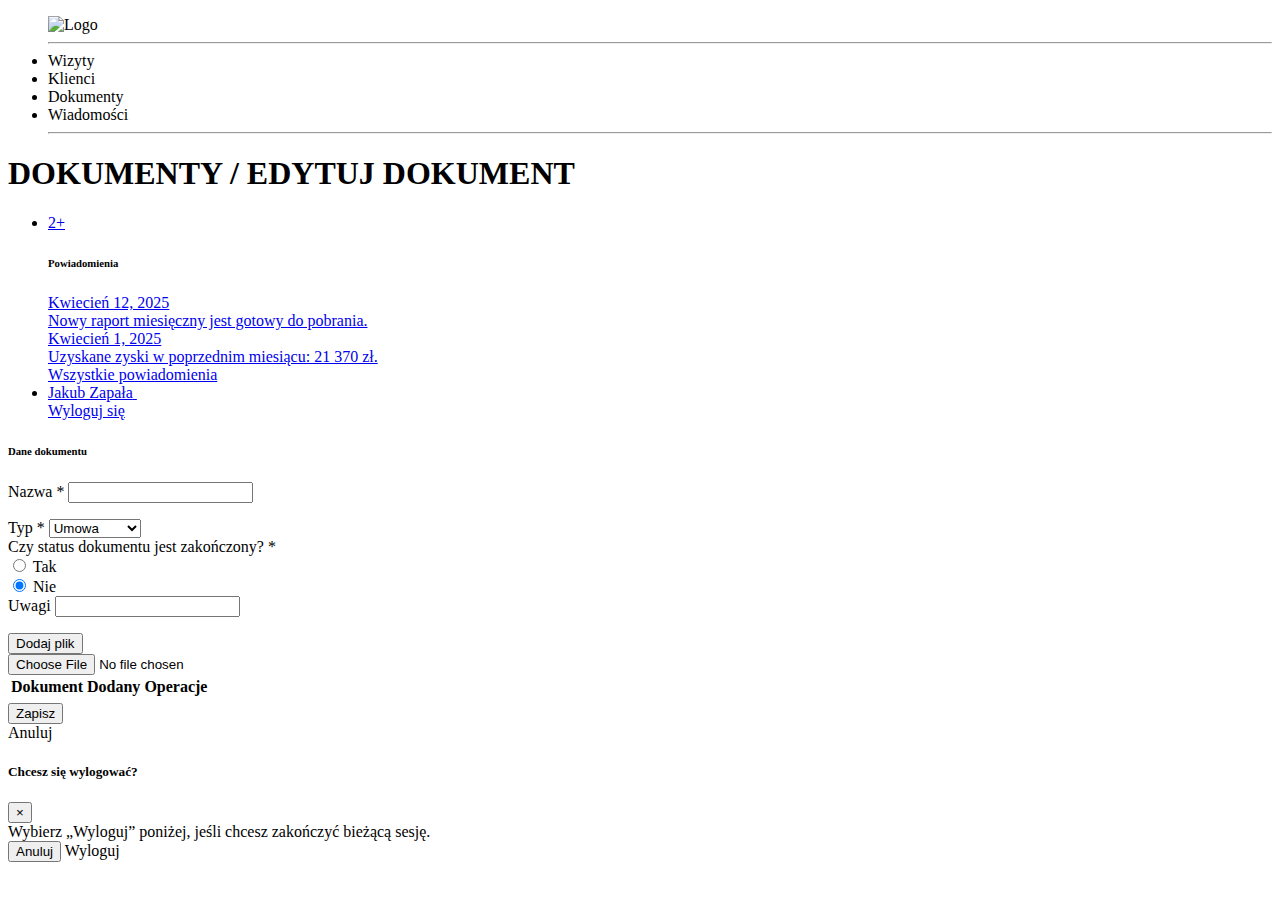
==== src/main/resources/templates/dokumenty/edytuj.html @ 34e88b54 "Implementacja modułu dokumentów z obsługą operacji CRUD" ====
<!DOCTYPE html>
<html lang="pl" xmlns:th="http://www.thymeleaf.org">
<head>
    <meta charset="utf-8">
    <meta http-equiv="X-UA-Compatible" content="IE=edge">
    <meta name="viewport" content="width=device-width, initial-scale=1, shrink-to-fit=no">
    <meta name="description" content="">
    <meta name="author" content="">

    <title>Dokumenty</title>

    <link th:href="@{/vendor/fontawesome-free/css/all.min.css}" rel="stylesheet" type="text/css">
    <link href="https://fonts.googleapis.com/css2?family=Manrope:wght@200..800&amp;family=Poppins:ital,wght@0,100;0,200;0,300;0,400;0,500;0,600;0,700;0,800;0,900;1,100;1,200;1,300;1,400;1,500;1,600;1,700;1,800;1,900&amp;display=swap"
          rel="stylesheet">

    <!-- CSS -->
    <link th:href="@{/css/style.css}" rel="stylesheet">
    <link th:href="@{/vendor/datatables/dataTables.bootstrap4.min.css}" rel="stylesheet">
</head>

<body id="page-top">
<!-- Page Wrapper -->
<div id="wrapper">

    <!-- Sidebar -->
    <ul class="navbar-nav bg-gradient-primary sidebar sidebar-dark accordion" id="accordionSidebar">

        <!-- Sidebar - Logo -->
        <a class="d-flex align-items-center justify-content-center" th:href="@{/index}">
            <img class="img-logo" th:src="@{/img/system-call-center.png}" alt="Logo">
        </a>

        <!-- Divider -->
        <hr class="sidebar-divider my-0">

        <!-- Nav Item - Wizyty -->
        <li class="nav-item">
            <a class="nav-link" th:href="@{/wizyty}">
                <i class="fas fa-fw fa-calendar-week"></i>
                <span class="ml-1">Wizyty</span>
            </a>
        </li>

        <!-- Nav Item - Klienci -->
        <li class="nav-item">
            <a class="nav-link" th:href="@{/klienci}">
                <i class="fas fa-fw fa-users"></i>
                <span class="ml-1">Klienci</span>
            </a>
        </li>

        <!-- Nav Item - Dokumenty (aktywne) -->
        <li class="nav-item active">
            <a class="nav-link" th:href="@{/dokumenty}">
                <i class="fas fa-fw fa-file"></i>
                <span class="ml-1">Dokumenty</span>
            </a>
        </li>

        <!-- Nav Item - Chat/Wiadomości -->
        <li class="nav-item">
            <a class="nav-link" th:href="@{/chat}">
                <i class="fas fa-fw fa-inbox"></i>
                <span class="ml-1">Wiadomości</span>
            </a>
        </li>

        <!-- Divider -->
        <hr class="sidebar-divider d-none d-md-block">
    </ul>
    <!-- End of Sidebar -->

    <!-- Content Wrapper -->
    <div id="content-wrapper" class="d-flex flex-column">

        <!-- Main Content -->
        <div id="content">

            <!-- Topbar -->
            <nav class="navbar navbar-expand navbar-light topbar mb-4 mt-2 static-top">

                <!-- Page Heading -->
                <h1 class="h2 ml-3 mt-2 font-weight-bold">DOKUMENTY <span class="title">/</span> EDYTUJ DOKUMENT</h1>

                <!-- Topbar Navbar -->
                <ul class="navbar-nav ml-auto">

                    <!-- Nav Item - Powiadomienia -->
                    <li class="nav-item dropdown no-arrow mx-1">
                        <a class="nav-link dropdown-toggle" href="#" id="alertsDropdown" role="button"
                           data-toggle="dropdown" aria-haspopup="true" aria-expanded="false">
                            <i class="fas fa-bell fa-fw text-gray-700"></i>
                            <!-- Counter - Powiadomienia -->
                            <span class="badge badge-danger badge-counter">2+</span>
                        </a>
                        <!-- Dropdown - Powiadomienia -->
                        <div class="dropdown-list dropdown-menu dropdown-menu-right shadow animated--grow-in"
                             aria-labelledby="alertsDropdown">
                            <h6 class="dropdown-header">
                                Powiadomienia
                            </h6>
                            <a class="dropdown-item d-flex align-items-center" href="#">
                                <div class="mr-3">
                                    <div class="icon-circle bg-primary">
                                        <i class="fas fa-file-alt text-white"></i>
                                    </div>
                                </div>
                                <div>
                                    <div class="small text-gray-500">Kwiecień 12, 2025</div>
                                    <span class="font-weight-bold">Nowy raport miesięczny jest gotowy do pobrania. </span>
                                </div>
                            </a>
                            <a class="dropdown-item d-flex align-items-center" href="#">
                                <div class="mr-3">
                                    <div class="icon-circle bg-success">
                                        <i class="fas fa-donate text-white"></i>
                                    </div>
                                </div>
                                <div>
                                    <div class="small text-gray-500">Kwiecień 1, 2025</div>
                                    Uzyskane zyski w poprzednim miesiącu: 21 370 zł.
                                </div>
                            </a>
                            <a class="dropdown-item text-center small text-gray-500" href="#">Wszystkie powiadomienia</a>
                        </div>
                    </li>

                    <!-- Nav Item - Użytkownik -->
                    <li class="nav-item dropdown no-arrow">
                        <a class="nav-link dropdown-toggle" href="#" id="userDropdown" role="button"
                           data-toggle="dropdown" aria-haspopup="true" aria-expanded="false">
                            <span class="ml-1 d-none d-lg-inline text-gray-700 figure-caption">Jakub Zapała</span>
                            <img class="img-profile rounded-circle" th:src="@{/img/undraw_profile.svg}">
                        </a>
                        <!-- Dropdown - Użytkownik -->
                        <div class="dropdown-menu dropdown-menu-right shadow animated--grow-in"
                             aria-labelledby="userDropdown">
                            <a class="dropdown-item" href="#" data-toggle="modal" data-target="#logoutModal">
                                <i class="fas fa-sign-out-alt fa-sm fa-fw mr-2 text-gray-400"></i>
                                Wyloguj się
                            </a>
                        </div>
                    </li>

                </ul>

            </nav>
            <!-- End of Topbar -->

            <!-- Begin Page Content -->
            <div class="container-fluid">
                <div class="card shadow mb-4">
                    <div class="card-header py-3 d-sm-flex align-items-center justify-content-between">
                        <h6 class="m-0 font-weight-bold">Dane dokumentu</h6>
                    </div>

                    <div class="card-body">
                        <form class="user"
                              method="post"
                              th:object="${dokumentDto}"
                              enctype="multipart/form-data">

                            <input type="hidden"
                                   th:name="${_csrf.parameterName}"
                                   th:value="${_csrf.token}" />

                            <input type="hidden" th:field="*{parentId}" />

                            <div class="row">
                                <!-- Left column -->
                                <div class="col-sm-6 ml-4">
                                    <div class="form-group row">
                                        <div class="col-sm-5 mb-2 mr-4">
                                            <label for="nazwaDokumentu">
                                                Nazwa <span class="text-danger">*</span>
                                            </label>
                                            <input type="text"
                                                   class="form-control form-control-user"
                                                   id="nazwaDokumentu"
                                                   th:field="*{nazwaDokumentu}" />
                                            <p th:if="${#fields.hasErrors('nazwaDokumentu')}"
                                               th:errorclass="text-danger"
                                               th:errors="*{nazwaDokumentu}">
                                            </p>
                                        </div>

                                        <div class="col-sm-4 mb-2 mr-4">
                                            <label for="typ">
                                                Typ <span class="text-danger">*</span>
                                            </label>
                                            <select class="form-control form-control-user form-select custom-select"
                                                    id="typ"
                                                    th:field="*{typ}">
                                                <option value="Umowa">Umowa</option>
                                                <option value="Faktura">Faktura</option>
                                                <option value="Formularz">Formularz</option>
                                                <option value="Raport">Raport</option>
                                                <option value="Reklamacja">Reklamacja</option>
                                                <option value="Inne">Inne</option>
                                            </select>
                                        </div>
                                    </div>

                                    <div class="form-group row">
                                        <div class="col-sm-12">
                                            <label class="form-label">
                                                Czy status dokumentu jest zakończony?
                                                <span class="text-danger">*</span>
                                            </label>
                                            <div class="d-flex">
                                                <div class="form-check me-4 mr-3">
                                                    <input class="form-check-input"
                                                           type="radio"
                                                           name="status"
                                                           id="zakonczony"
                                                           value="1" />
                                                    <label class="form-check-label"
                                                           for="zakonczony">
                                                        Tak
                                                    </label>
                                                </div>
                                                <div class="form-check mr-3">
                                                    <input class="form-check-input"
                                                           type="radio"
                                                           name="status"
                                                           id="niezakonczony"
                                                           value="0"
                                                           checked />
                                                    <label class="form-check-label"
                                                           for="niezakonczony">
                                                        Nie
                                                    </label>
                                                </div>
                                            </div>
                                        </div>
                                    </div>

                                    <div class="form-group row">
                                        <div class="col-sm-9 mb-2">
                                            <label for="uwagi">Uwagi</label>
                                            <input type="text"
                                                   class="form-control form-control-user comments"
                                                   id="uwagi"
                                                   th:field="*{uwagi}" />
                                            <p th:if="${#fields.hasErrors('uwagi')}"
                                               th:errorclass="text-danger"
                                               th:errors="*{uwagi}">
                                            </p>
                                        </div>
                                    </div>
                                </div>

                                <!-- Right column -->
                                <div class="col-sm-5 ml-5 ml-sm-0">
                                    <div class="card">
                                        <div class="card-body pt-1 pb-0 pl-sm-0 pl-xl-2 pr-xl-2">
                                            <button class="btn btn-primary btn-sm mb-3 pl-3 pr-3"
                                                    type="button"
                                                    data-toggle="collapse"
                                                    data-target="#collapseForm"
                                                    aria-expanded="false">
                                                <i class="fas fa-plus fa-sm text-white-50 mr-1"></i> Dodaj plik
                                            </button>

                                            <div class="collapse mb-3" id="collapseForm">
                                                <input type="file" name="file" class="form-control add-file mb-3" />
                                            </div>

                                            <table class="table table-files">
                                                <thead>
                                                <tr>
                                                    <th>Dokument</th>
                                                    <th>Dodany</th>
                                                    <th class="hide-ops-col">Operacje</th>
                                                </tr>
                                                </thead>
                                                <tbody>
                                                <tr th:each="dokumenty : ${dokumenty}"
                                                    th:if="${dokumenty.nazwaPliku} != null">
                                                    <td>
                                                        <a download
                                                           th:text="${dokumenty.nazwaPliku}"
                                                           th:href="@{/dokumenty/pobierzPlik(dokumentId=${dokumenty.id})}">
                                                        </a>
                                                    </td>
                                                    <td th:text="${dokumenty.dataDodania.toString().substring(0, 10)}">
                                                    </td>
                                                    <td class="hide-ops-col">
                                                        <a class="btn btn-danger btn-sm"
                                                           th:href="@{/dokumenty/usunPlik(dokumentId=${dokumenty.id})}"
                                                           onclick="return confirm('Na pewno usunąć ten dokument?')">
                                                            <i class="fas fa-trash text-white"></i>
                                                        </a>
                                                    </td>
                                                </tr>
                                                </tbody>
                                            </table>
                                        </div>
                                    </div>

                                    <div class="row mt-5"></div>
                                    <div class="row mt-5"></div>
                                    <div class="row mt-5">
                                        <div class="col-md-3 col-sm-2 mb-2 mb-sm-0 ml-3 mr-4">
                                        </div>
                                        <div class="col-sm-3 mb-2 mb-sm-0 mr-3">
                                            <button type="submit"
                                                    class="btn btn-primary btn-user btn-block">
                                                Zapisz
                                            </button>
                                        </div>
                                        <div class="col-sm-3 mr-4">
                                            <a th:href="@{/dokumenty}"
                                               class="btn btn-danger btn-user btn-block">
                                                Anuluj
                                            </a>
                                        </div>
                                    </div>
                                </div>
                            </div>
                        </form>
                    </div>
                </div>
            </div>
            <!-- End of Page Content -->

        </div>
        <!-- End of Main Content -->

    </div>
    <!-- End of Content Wrapper -->

</div>
<!-- End of Page Wrapper -->

<!-- Logout Modal-->
<div class="modal fade" id="logoutModal" tabindex="-1" role="dialog" aria-labelledby="exampleModalLabel"
     aria-hidden="true">
    <div class="modal-dialog" role="document">
        <div class="modal-content">
            <div class="modal-header">
                <h5 class="modal-title" id="exampleModalLabel">Chcesz się wylogować?</h5>
                <button class="close" type="button" data-dismiss="modal" aria-label="Close">
                    <span aria-hidden="true">×</span>
                </button>
            </div>
            <div class="modal-body">Wybierz „Wyloguj” poniżej, jeśli chcesz zakończyć bieżącą sesję.</div>
            <div class="modal-footer">
                <button class="btn btn-secondary" type="button" data-dismiss="modal">Anuluj</button>
                <a class="btn btn-primary" th:href="@{/login}">Wyloguj</a>
            </div>
        </div>
    </div>
</div>

<!-- JS -->
<script th:src="@{/vendor/jquery/jquery.min.js}"></script>
<script th:src="@{/vendor/bootstrap/js/bootstrap.bundle.min.js}"></script>
<script th:src="@{/vendor/datatables/jquery.dataTables.min.js}"></script>
<script th:src="@{/vendor/datatables/dataTables.bootstrap4.min.js}"></script>

</body>
</html>
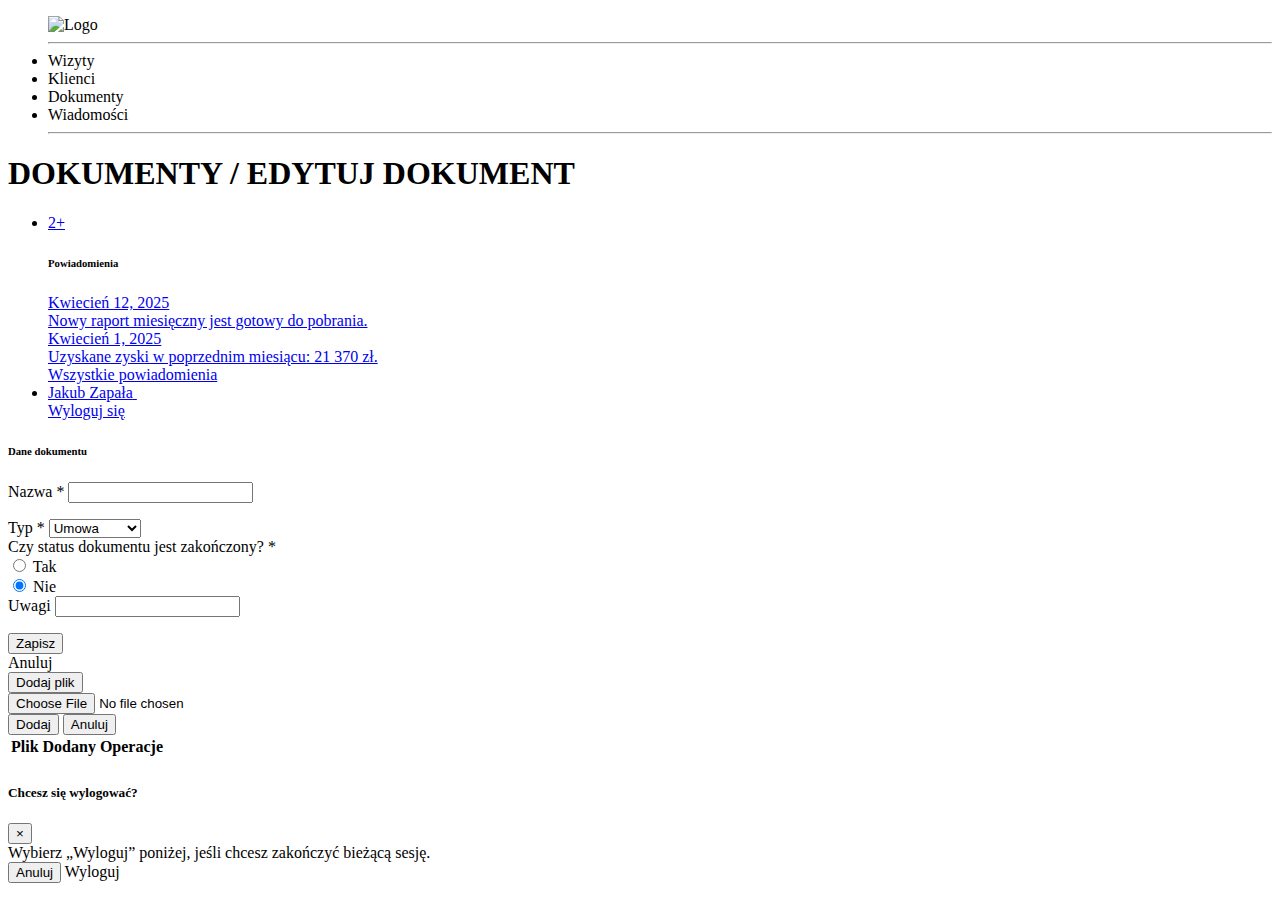
==== commit a0bf6af8: "Poprawa logiki dodawania plików w module dokumentów" ====
--- a/src/main/resources/templates/dokumenty/edytuj.html
+++ b/src/main/resources/templates/dokumenty/edytuj.html
@@ -153,44 +153,25 @@
                     <div class="card-header py-3 d-sm-flex align-items-center justify-content-between">
                         <h6 class="m-0 font-weight-bold">Dane dokumentu</h6>
                     </div>
-
                     <div class="card-body">
-                        <form class="user"
-                              method="post"
-                              th:object="${dokumentDto}"
-                              enctype="multipart/form-data">
-
-                            <input type="hidden"
-                                   th:name="${_csrf.parameterName}"
-                                   th:value="${_csrf.token}" />
-
-                            <input type="hidden" th:field="*{parentId}" />
-
-                            <div class="row">
-                                <!-- Left column -->
-                                <div class="col-sm-6 ml-4">
+                        <div class="row">
+                            <!-- Left column -->
+                            <div class="col-sm-6 ml-4">
+                                <form class="user" method="post" th:object="${dokumentDto}">
+                                    <input type="hidden" th:name="${_csrf.parameterName}" th:value="${_csrf.token}" />
                                     <div class="form-group row">
                                         <div class="col-sm-5 mb-2 mr-4">
                                             <label for="nazwaDokumentu">
                                                 Nazwa <span class="text-danger">*</span>
                                             </label>
-                                            <input type="text"
-                                                   class="form-control form-control-user"
-                                                   id="nazwaDokumentu"
-                                                   th:field="*{nazwaDokumentu}" />
-                                            <p th:if="${#fields.hasErrors('nazwaDokumentu')}"
-                                               th:errorclass="text-danger"
-                                               th:errors="*{nazwaDokumentu}">
-                                            </p>
-                                        </div>
-
+                                            <input type="text" class="form-control form-control-user" id="nazwaDokumentu" th:field="*{nazwaDokumentu}" />
+                                            <p th:if="${#fields.hasErrors('nazwaDokumentu')}" th:errorclass="text-danger" th:errors="*{nazwaDokumentu}"></p>
+                                        </div>
                                         <div class="col-sm-4 mb-2 mr-4">
                                             <label for="typ">
                                                 Typ <span class="text-danger">*</span>
                                             </label>
-                                            <select class="form-control form-control-user form-select custom-select"
-                                                    id="typ"
-                                                    th:field="*{typ}">
+                                            <select class="form-control form-control-user form-select custom-select" id="typ" th:field="*{typ}">
                                                 <option value="Umowa">Umowa</option>
                                                 <option value="Faktura">Faktura</option>
                                                 <option value="Formularz">Formularz</option>
@@ -200,7 +181,6 @@
                                             </select>
                                         </div>
                                     </div>
-
                                     <div class="form-group row">
                                         <div class="col-sm-12">
                                             <label class="form-label">
@@ -209,116 +189,81 @@
                                             </label>
                                             <div class="d-flex">
                                                 <div class="form-check me-4 mr-3">
-                                                    <input class="form-check-input"
-                                                           type="radio"
-                                                           name="status"
-                                                           id="zakonczony"
-                                                           value="1" />
-                                                    <label class="form-check-label"
-                                                           for="zakonczony">
-                                                        Tak
-                                                    </label>
+                                                    <input class="form-check-input" type="radio" name="status" id="zakonczony" value="1" />
+                                                    <label class="form-check-label" for="zakonczony">Tak</label>
                                                 </div>
                                                 <div class="form-check mr-3">
-                                                    <input class="form-check-input"
-                                                           type="radio"
-                                                           name="status"
-                                                           id="niezakonczony"
-                                                           value="0"
-                                                           checked />
-                                                    <label class="form-check-label"
-                                                           for="niezakonczony">
-                                                        Nie
-                                                    </label>
+                                                    <input class="form-check-input" type="radio" name="status" id="niezakonczony" value="0" checked />
+                                                    <label class="form-check-label" for="niezakonczony">Nie</label>
                                                 </div>
                                             </div>
                                         </div>
                                     </div>
-
                                     <div class="form-group row">
                                         <div class="col-sm-9 mb-2">
                                             <label for="uwagi">Uwagi</label>
-                                            <input type="text"
-                                                   class="form-control form-control-user comments"
-                                                   id="uwagi"
-                                                   th:field="*{uwagi}" />
-                                            <p th:if="${#fields.hasErrors('uwagi')}"
-                                               th:errorclass="text-danger"
-                                               th:errors="*{uwagi}">
-                                            </p>
-                                        </div>
-                                    </div>
-                                </div>
-
-                                <!-- Right column -->
-                                <div class="col-sm-5 ml-5 ml-sm-0">
-                                    <div class="card">
-                                        <div class="card-body pt-1 pb-0 pl-sm-0 pl-xl-2 pr-xl-2">
-                                            <button class="btn btn-primary btn-sm mb-3 pl-3 pr-3"
-                                                    type="button"
-                                                    data-toggle="collapse"
-                                                    data-target="#collapseForm"
-                                                    aria-expanded="false">
-                                                <i class="fas fa-plus fa-sm text-white-50 mr-1"></i> Dodaj plik
-                                            </button>
-
-                                            <div class="collapse mb-3" id="collapseForm">
+                                            <input type="text" class="form-control form-control-user comments" id="uwagi" th:field="*{uwagi}" />
+                                            <p th:if="${#fields.hasErrors('uwagi')}" th:errorclass="text-danger" th:errors="*{uwagi}"></p>
+                                        </div>
+                                    </div>
+                                    <div class="row mt-5">
+                                        <div class="col-sm-2 mb-2 mb-sm-0 mr-3">
+                                            <button type="submit" class="btn btn-primary btn-user btn-block">Zapisz</button>
+                                        </div>
+                                        <div class="col-sm-2 mr-4">
+                                            <a th:href="@{/dokumenty}" class="btn btn-danger btn-user btn-block">Anuluj</a>
+                                        </div>
+                                    </div>
+                                </form>
+                            </div>
+                            <!-- Right column -->
+                            <div class="col-sm-5 ml-5 ml-sm-0">
+                                <div class="card">
+                                    <div class="card-body pt-1 pb-0 pl-sm-0 pl-xl-2 pr-xl-2">
+                                        <button class="btn btn-primary btn-sm mb-3 pl-3 pr-3" type="button" data-toggle="collapse" data-target="#collapseForm" aria-expanded="false">
+                                            <i class="fas fa-plus fa-sm text-white-50 mr-1"></i> Dodaj plik
+                                        </button>
+                                        <div class="collapse mb-3" id="collapseForm">
+                                            <form method="post" action="/dokumenty/edytuj/dodajPlik" enctype="multipart/form-data">
+                                                <input type="hidden" th:name="${_csrf.parameterName}" th:value="${_csrf.token}" />
+                                                <input type="hidden" name="id" th:value="${dokument.id}" />
                                                 <input type="file" name="file" class="form-control add-file mb-3" />
-                                            </div>
-
-                                            <table class="table table-files">
-                                                <thead>
-                                                <tr>
-                                                    <th>Dokument</th>
-                                                    <th>Dodany</th>
-                                                    <th class="hide-ops-col">Operacje</th>
-                                                </tr>
-                                                </thead>
-                                                <tbody>
-                                                <tr th:each="dokumenty : ${dokumenty}"
-                                                    th:if="${dokumenty.nazwaPliku} != null">
-                                                    <td>
-                                                        <a download
-                                                           th:text="${dokumenty.nazwaPliku}"
-                                                           th:href="@{/dokumenty/pobierzPlik(dokumentId=${dokumenty.id})}">
-                                                        </a>
-                                                    </td>
-                                                    <td th:text="${dokumenty.dataDodania.toString().substring(0, 10)}">
-                                                    </td>
-                                                    <td class="hide-ops-col">
-                                                        <a class="btn btn-danger btn-sm"
-                                                           th:href="@{/dokumenty/usunPlik(dokumentId=${dokumenty.id})}"
-                                                           onclick="return confirm('Na pewno usunąć ten dokument?')">
-                                                            <i class="fas fa-trash text-white"></i>
-                                                        </a>
-                                                    </td>
-                                                </tr>
-                                                </tbody>
-                                            </table>
-                                        </div>
-                                    </div>
-
-                                    <div class="row mt-5"></div>
-                                    <div class="row mt-5"></div>
-                                    <div class="row mt-5">
-                                        <div class="col-md-3 col-sm-2 mb-2 mb-sm-0 ml-3 mr-4">
-                                        </div>
-                                        <div class="col-sm-3 mb-2 mb-sm-0 mr-3">
-                                            <button type="submit"
-                                                    class="btn btn-primary btn-user btn-block">
-                                                Zapisz
-                                            </button>
-                                        </div>
-                                        <div class="col-sm-3 mr-4">
-                                            <a th:href="@{/dokumenty}"
-                                               class="btn btn-danger btn-user btn-block">
-                                                Anuluj
-                                            </a>
-                                        </div>
+                                                <div class="row">
+                                                    <div class="col">
+                                                        <button class="btn btn-sm btn-success ml-3 mr-3 pl-3 pr-3" type="submit">Dodaj</button>
+                                                        <button class="btn btn-sm btn-outline-primary mr-3 pl-3 pr-3" type="button"
+                                                                data-toggle="collapse" data-target="#collapseForm"
+                                                                aria-expanded="false">Anuluj</button>
+                                                    </div>
+                                                </div>
+                                            </form>
+                                        </div>
+                                        <table class="table table-files" th:if="${dokument.pliki != null and #lists.size(dokument.pliki) > 0}">
+                                            <thead>
+                                            <tr>
+                                                <th>Plik</th>
+                                                <th>Dodany</th>
+                                                <th class="hide-ops-col">Operacje</th>
+                                            </tr>
+                                            </thead>
+                                            <tbody>
+                                            <tr th:each="plik : ${dokument.pliki}" th:if="${plik.nazwaPliku != null}">
+                                                <td>
+                                                    <a download th:text="${plik.nazwaPliku}" th:href="@{/dokumenty/pobierzPlik(fileId=${plik.id})}"></a>
+                                                </td>
+                                                <td th:text="${#dates.format(plik.dataDodania, 'yyyy-MM-dd')}"></td>
+                                                <td class="hide-ops-col">
+                                                    <a class="btn btn-danger btn-sm" th:href="@{/dokumenty/usunPlik(documentId=${dokument.id}, fileId=${plik.id})}" onclick="return confirm('Na pewno usunąć ten plik?')">
+                                                        <i class="fas fa-trash text-white"></i>
+                                                    </a>
+                                                </td>
+                                            </tr>
+                                            </tbody>
+                                        </table>
                                     </div>
                                 </div>
                             </div>
-                        </form>
+                        </div>
                     </div>
                 </div>
             </div>
